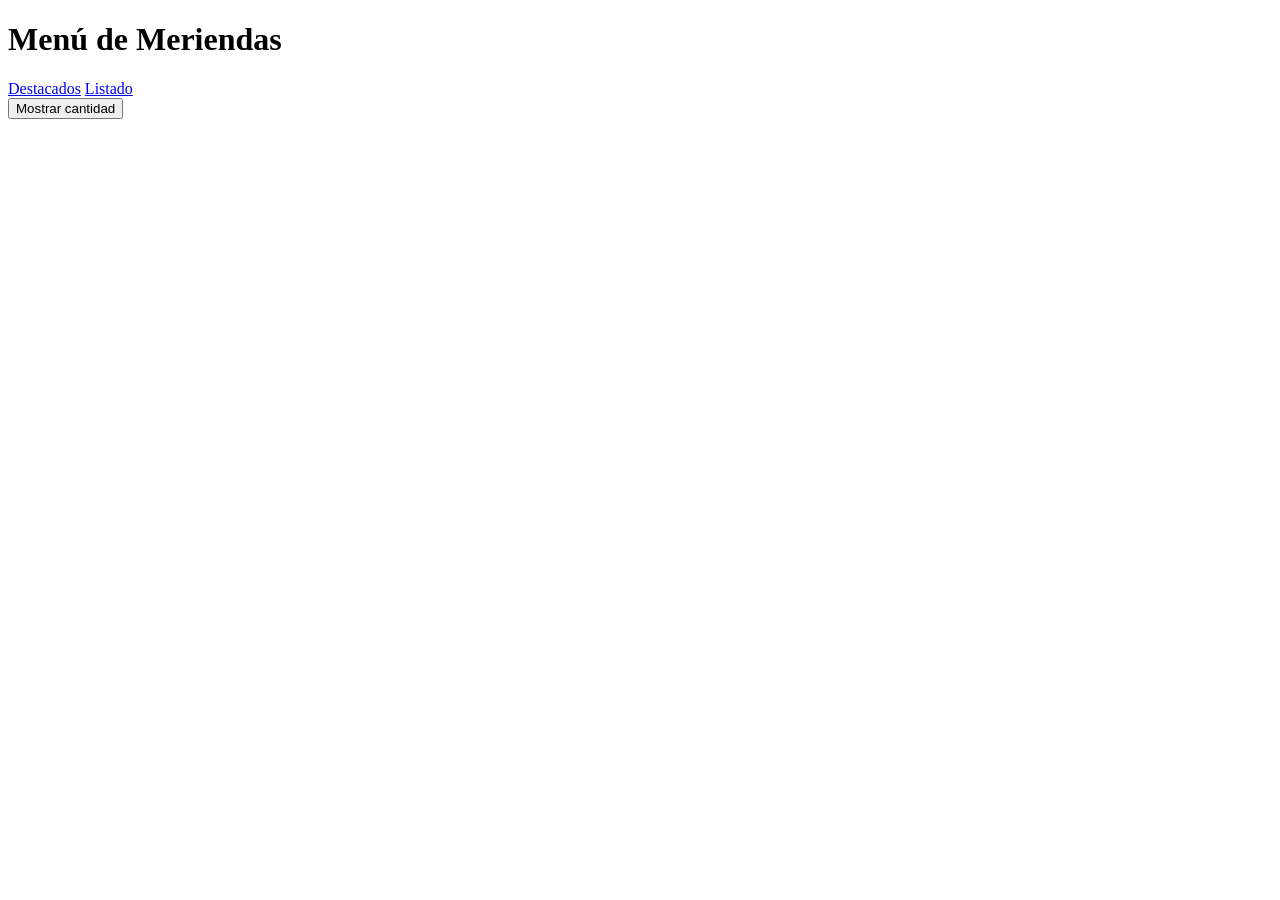
==== index.html @ 19cc42d9 "Página principal de HTML" ====
<!DOCTYPE html>
<html lang="es">
<head>
    <meta charset="UTF-8">
    <title>Menú de Meriendas</title>
    <link rel="stylesheet" href="css/estilos.css">
</head>
<body>

    <h1>Menú de Meriendas</h1>

    <nav>
        <a href="destacados.html">Destacados</a>
        <a href="listado.html">Listado</a>
    </nav>

    <div id="listaMeriendas" class="contenedor"></div>

    <button id="btnCantidad" class="boton">
        Mostrar cantidad
    </button>

    <p id="resultado"></p>

    <script src="js/index.js"></script>

</body>
</html>
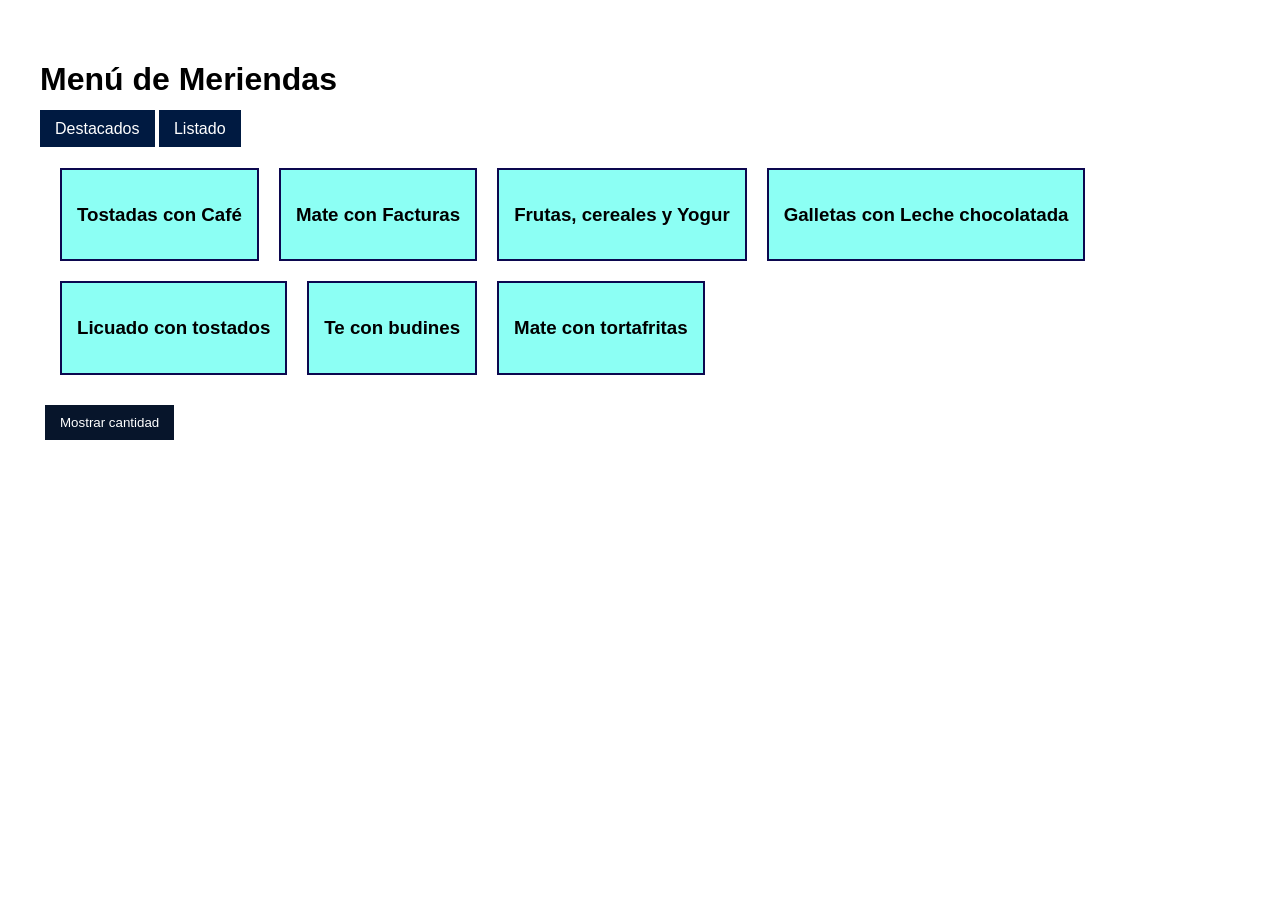
==== commit f8244158: "Mejora de progrma y estilo" ====
--- a/index.html
+++ b/index.html
@@ -2,8 +2,9 @@
 <html lang="es">
 <head>
     <meta charset="UTF-8">
+    <meta name="viewport" content="width=device-width, initial-scale=1.0">
     <title>Menú de Meriendas</title>
-    <link rel="stylesheet" href="css/estilos.css">
+    <link rel="stylesheet" href="estilos.css">
 </head>
 <body>
 
@@ -22,7 +23,7 @@
 
     <p id="resultado"></p>
 
-    <script src="js/index.js"></script>
+    <script src="index.js"></script>
 
 </body>
 </html>
--- a/estilos.css
+++ b/estilos.css
@@ -0,0 +1,61 @@
+body{
+    margin: 20px;
+    font-family:Arial, sans-serif;
+    background-color:#ffffff;
+    padding:20px;
+}
+
+header{
+    text-align:center;
+    margin-bottom:20px;
+}
+
+nav{
+    margin-bottom:20px;
+}
+
+nav a{
+    text-decoration:none;
+    color:rgb(255, 255, 255);
+    background:#001a41;
+    padding:10px 15px;
+}
+
+.contenedor{
+    display:flex;
+    flex-wrap:wrap;
+    margin:10px;
+}
+
+.caja{
+    border:2px solid #0c084f;
+    padding: 15px;
+    margin: 10px;
+    background:rgb(140, 255, 244);
+}
+
+.tarjeta{
+    padding:1rem;
+    border:2px solid rgb(51, 23, 60);
+    margin: 10px;
+    background:rgb(255, 181, 249);
+    transition:0.3s;
+}
+
+.seleccionada{
+    background-color:#b8f5b8;
+    border-color:green;
+}
+
+button{
+    padding:10px 15px;
+    margin:10px 5px;
+    border:none;
+    background:#07152b;
+    color:white;
+}
+
+#resultado{
+    margin-top:15px;
+    font-weight:bold;
+}
